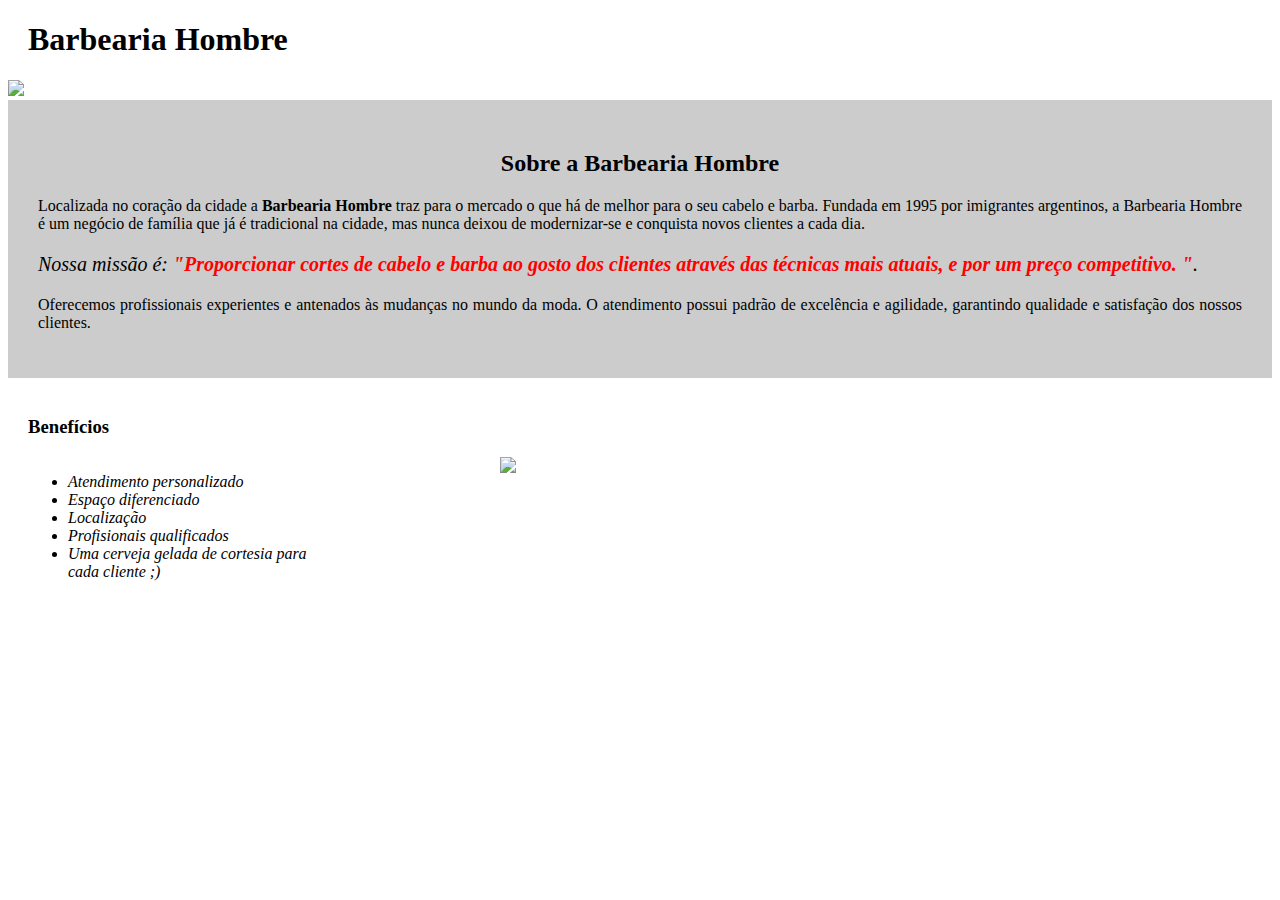
==== index.html @ 019a6841 "Feature: add page draft" ====
<!DOCTYPE html>
<html lang="pt-br">
    <head>
        <meta charset="UTF-8">

        <link rel="stylesheet" href="style.css">
        
        <title>Barbearia Hombre</title>
    </head>
    
    <body>
        <header class = "titulo"><h1>Barbearia Hombre</h1></header>
        <img id="banner" src="imagens/banner.jpg">

        <div class="introduçao">
            <h2 class = "subtitulo">Sobre a Barbearia Hombre</h1>

            <p>Localizada no coração da cidade a <strong>Barbearia Hombre</strong> traz para o mercado o que há de melhor para o seu cabelo e barba. 
            Fundada em 1995 por imigrantes argentinos, a Barbearia Hombre é um negócio de família que já é tradicional na cidade, 
            mas nunca deixou de modernizar-se e conquista novos clientes a cada dia.</p>
        
            <p id="missao"><em>Nossa missão é: <strong>
                "Proporcionar cortes de cabelo e barba ao gosto dos clientes através das técnicas mais atuais, e por um preço competitivo. "</strong>.</em></p>
        
            <p>Oferecemos profissionais experientes e antenados às mudanças no mundo da moda. 
            O atendimento possui padrão de excelência e agilidade, garantindo qualidade e satisfação dos nossos clientes.</p>
        </div>
        
        <div class="beneficios">
            <h3>Benefícios</h3>
            
            <ul>
                <li class = "item">Atendimento personalizado</li>
                <li class = "item">Espaço diferenciado</li>
                <li class = "item">Localização</li>
                <li class = "item">Profisionais qualificados</li>
                <li class = "item">Uma cerveja gelada de cortesia para cada cliente ;)</li>
            </ul>

            <img src="imagens/beneficios.jpg" id="cliente">
        </div>
    </body>
</html>
---- style.css ----
.titulo{
    padding-left: 20px;
}

#banner{
    width: 100%;
}

.subtitulo {
    text-align: center;
}

.introduçao{
    text-align: justify;
    background: #cccccc;
    padding: 30px;
}


#missao {
    font-size: 20px;
}

em strong{
    color: #ff0000;
}

.beneficios{
    background: #ffffff;
    padding: 20px;
}


ul{
    display: inline-block;
    vertical-align: top;
    width: 20%;
    margin-right: 15%;
}

.item{
    font-style: italic;
}

#cliente{
    width: 50%;
}
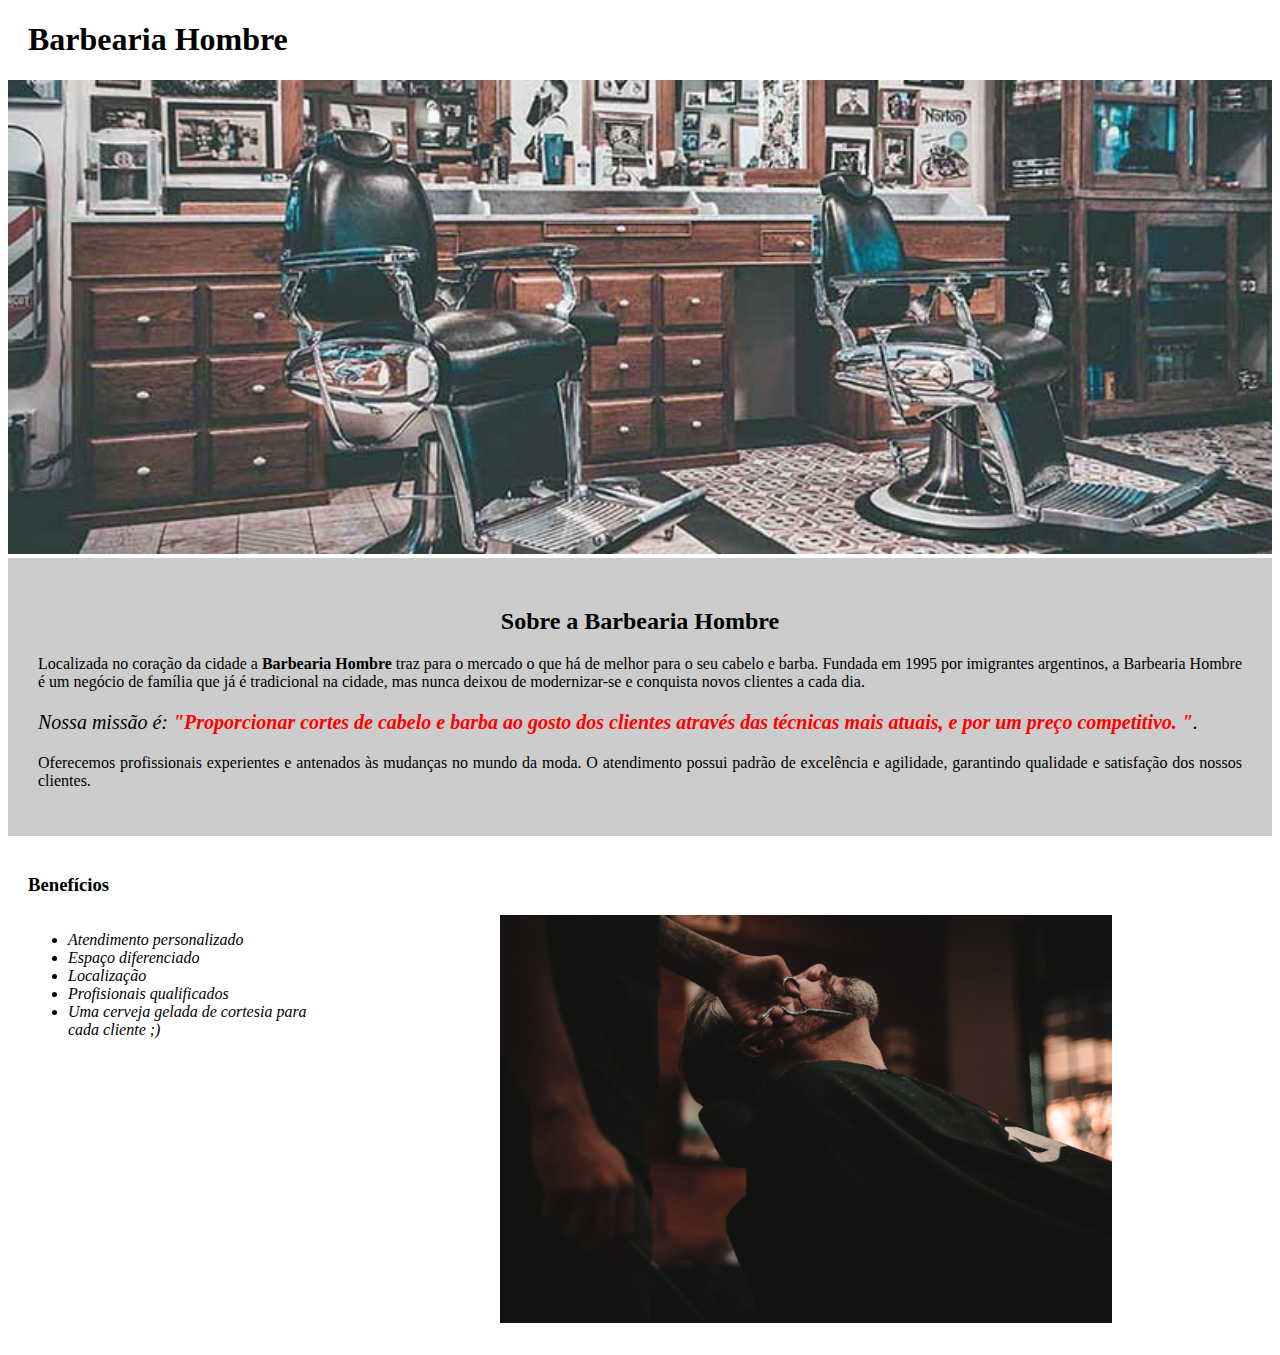
==== commit ccde0c56: "Update index.html" ====
--- a/index.html
+++ b/index.html
@@ -10,7 +10,7 @@
     
     <body>
         <header class = "titulo"><h1>Barbearia Hombre</h1></header>
-        <img id="banner" src="imagens/banner.jpg">
+        <img id="banner" src="Imagens/banner.jpg">
 
         <div class="introduçao">
             <h2 class = "subtitulo">Sobre a Barbearia Hombre</h1>
@@ -37,7 +37,7 @@
                 <li class = "item">Uma cerveja gelada de cortesia para cada cliente ;)</li>
             </ul>
 
-            <img src="imagens/beneficios.jpg" id="cliente">
+            <img id="cliente" src="Imagens/beneficios.jpg">
         </div>
     </body>
-</html>+</html>
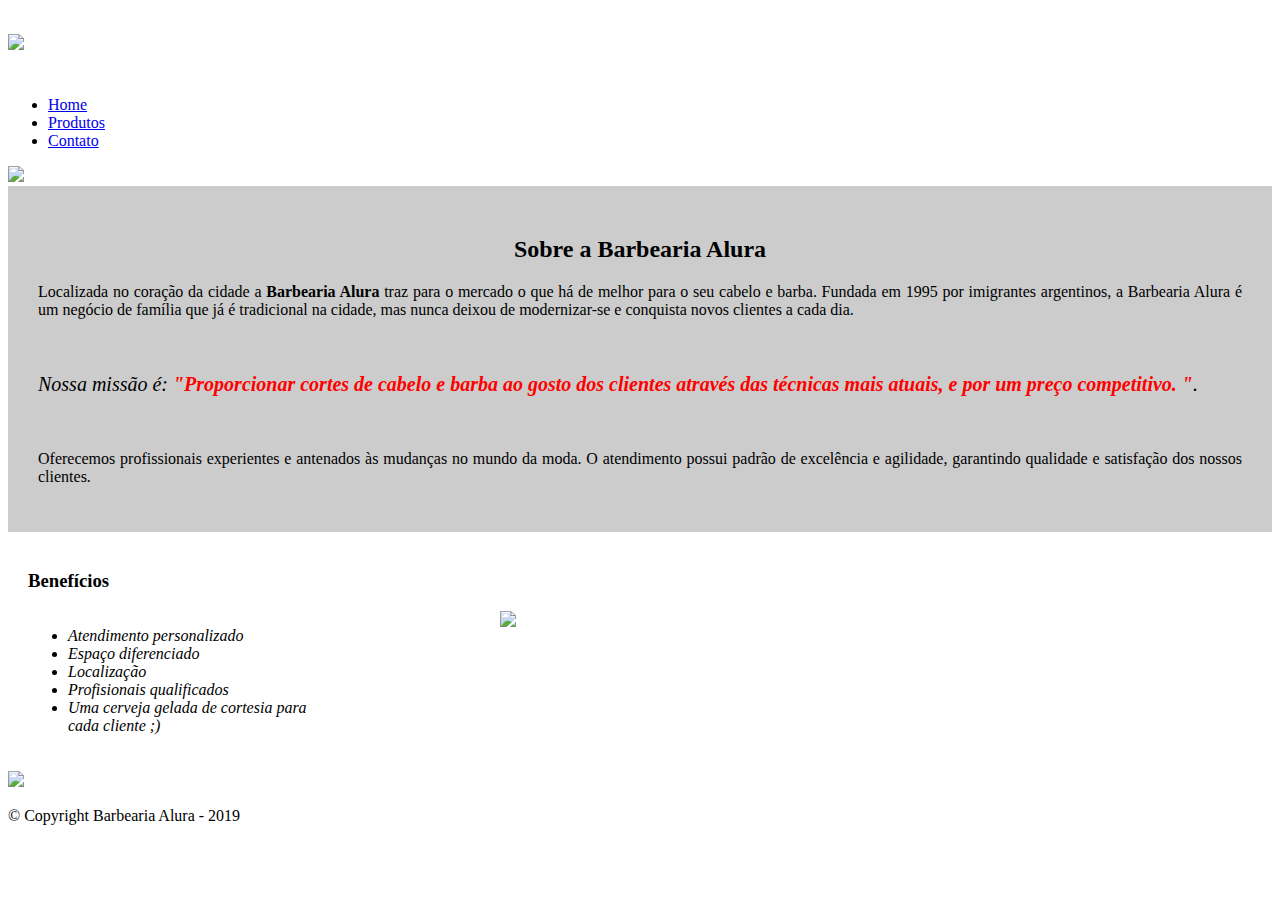
==== commit 62c8e834: "Merge branch 'main' into mainPageRefactor" ====
--- a/index.html
+++ b/index.html
@@ -3,41 +3,60 @@
     <head>
         <meta charset="UTF-8">
 
+        <title>&#129492; Barbearia Alura</title>
+
+        <link rel="stylesheet" href="reset.css">
         <link rel="stylesheet" href="style.css">
         
-        <title>Barbearia Hombre</title>
     </head>
     
     <body>
-        <header class = "titulo"><h1>Barbearia Hombre</h1></header>
-        <img id="banner" src="Imagens/banner.jpg">
+        <header>
+            <div class="caixa">
+                <h1><img id="logo" src="imgs/logo.png"></h1>
 
-        <div class="introduçao">
-            <h2 class = "subtitulo">Sobre a Barbearia Hombre</h1>
+                <nav>
+                    <ul>
+                        <li><a href="index.html">Home</a></li>
+                        <li><a href="produtos.html">Produtos</a></li> 
+                        <li><a href="contato.html">Contato</a></li>
+                    </ul>
+                </nav>
+            </div>
+        </header>
+        <img id="banner" src="imgs/banner.jpg">
+        <main>
+            <div class="introduçao">
+                <h2 class = "subtitulo">Sobre a Barbearia Alura</h2>
 
-            <p>Localizada no coração da cidade a <strong>Barbearia Hombre</strong> traz para o mercado o que há de melhor para o seu cabelo e barba. 
-            Fundada em 1995 por imigrantes argentinos, a Barbearia Hombre é um negócio de família que já é tradicional na cidade, 
-            mas nunca deixou de modernizar-se e conquista novos clientes a cada dia.</p>
-        
-            <p id="missao"><em>Nossa missão é: <strong>
-                "Proporcionar cortes de cabelo e barba ao gosto dos clientes através das técnicas mais atuais, e por um preço competitivo. "</strong>.</em></p>
-        
-            <p>Oferecemos profissionais experientes e antenados às mudanças no mundo da moda. 
-            O atendimento possui padrão de excelência e agilidade, garantindo qualidade e satisfação dos nossos clientes.</p>
-        </div>
-        
-        <div class="beneficios">
-            <h3>Benefícios</h3>
+                <p>Localizada no coração da cidade a <strong>Barbearia Alura</strong> traz para o mercado o que há de melhor para o seu cabelo e barba. 
+                Fundada em 1995 por imigrantes argentinos, a Barbearia Alura é um negócio de família que já é tradicional na cidade, 
+                mas nunca deixou de modernizar-se e conquista novos clientes a cada dia.</p>
+                <br>
+                <p id="missao"><em>Nossa missão é: <strong>
+                    "Proporcionar cortes de cabelo e barba ao gosto dos clientes através das técnicas mais atuais, e por um preço competitivo. "</strong>.</em></p>
+                <br>    
+                <p>Oferecemos profissionais experientes e antenados às mudanças no mundo da moda. 
+                O atendimento possui padrão de excelência e agilidade, garantindo qualidade e satisfação dos nossos clientes.</p>
+            </div>
             
-            <ul>
-                <li class = "item">Atendimento personalizado</li>
-                <li class = "item">Espaço diferenciado</li>
-                <li class = "item">Localização</li>
-                <li class = "item">Profisionais qualificados</li>
-                <li class = "item">Uma cerveja gelada de cortesia para cada cliente ;)</li>
-            </ul>
+            <div class="beneficios">
+                <h3>Benefícios</h3>
+                
+                <ul>
+                    <li class = "item">Atendimento personalizado</li>
+                    <li class = "item">Espaço diferenciado</li>
+                    <li class = "item">Localização</li>
+                    <li class = "item">Profisionais qualificados</li>
+                    <li class = "item">Uma cerveja gelada de cortesia para cada cliente ;)</li>
+                </ul>
 
-            <img id="cliente" src="Imagens/beneficios.jpg">
-        </div>
+                <img id="cliente" src="imgs/beneficios.jpg">
+            </div>
+        </main>
+        <footer>
+            <img src="imgs/logo-branco.png">
+            <p class="copyright">&copy; Copyright Barbearia Alura - 2019</p>
+        </footer>
     </body>
 </html>
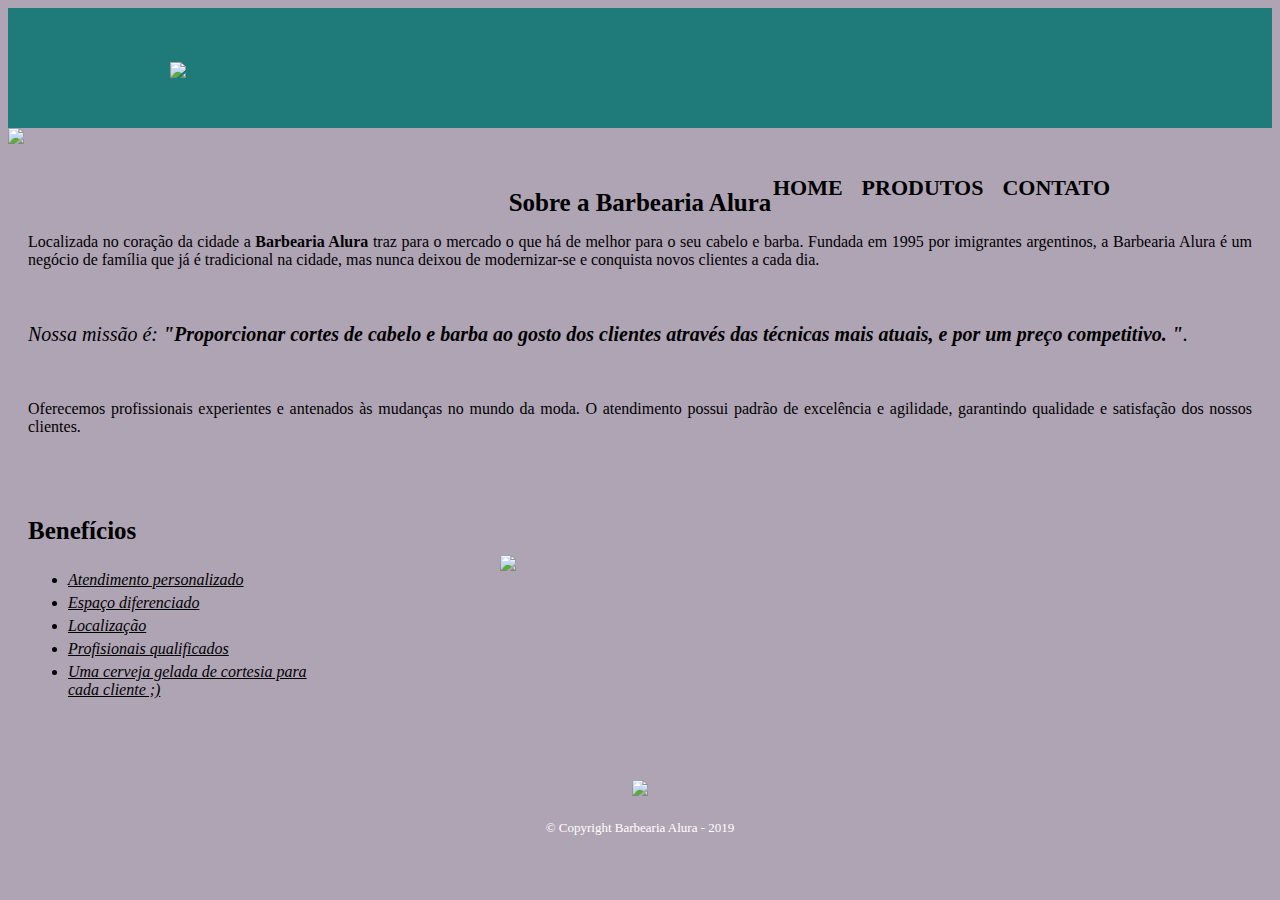
==== commit fdb540ff: "Feature: add contact page" ====
--- a/index.html
+++ b/index.html
@@ -6,7 +6,7 @@
         <title>&#129492; Barbearia Alura</title>
 
         <link rel="stylesheet" href="reset.css">
-        <link rel="stylesheet" href="style.css">
+        <link rel="stylesheet" href="style-home.css">
         
     </head>
     
--- a/style-home.css
+++ b/style-home.css
@@ -0,0 +1,103 @@
+body {
+    background-color: #afa4b4;
+}
+
+header {
+    background: rgb(31, 122, 122);
+    padding: 20px 0;
+}
+
+.caixa {
+position: relative;
+width: 940px;
+margin: 0 auto;
+
+}
+
+nav {
+    position: absolute;
+    top: 110px;
+    right: 0;
+}
+
+nav li {
+    display: inline;
+    margin: 0 0 0 15px;
+}
+
+nav a {
+    text-transform: uppercase;
+    color: #000000;
+    font-weight: bold;
+    font-size: 22px;
+    text-decoration: none;
+}
+
+nav a:hover{
+    color: rgb(110, 226, 43);
+    text-decoration: underline;
+}
+
+#banner{
+    width: 100%;
+}
+
+.subtitulo {
+    font-size: 25px;
+    font-weight: bold;
+    text-align: center;
+    margin-bottom: 10px;
+}
+
+.introduçao{
+    text-align: justify;
+    padding: 20px;
+}
+
+
+#missao {
+    font-size: 20px;
+}
+
+em strong{
+    font-weight: bold;
+}
+
+.beneficios{
+    padding: 20px;
+    margin: 0 auto;
+}
+
+h3{
+    font-size: 25px;
+    font-weight: bold;  
+    margin-bottom: 10px;
+}
+.beneficios ul{
+    display: inline-block;
+    vertical-align: top;
+    width: 20%;
+    margin-right: 15%;
+}
+
+.item{
+    font-style: italic;
+    margin-bottom: 5px;
+    text-decoration: underline;
+}
+
+#cliente{
+    width: 50%;
+}
+
+footer {
+    text-align: center;
+    background: url(imgs/bg.jpg);
+    padding: 40px 0;
+}
+
+.copyright {
+    color: #ffffff;
+    font-size: 13px;
+    margin: 20px 0 0;
+}
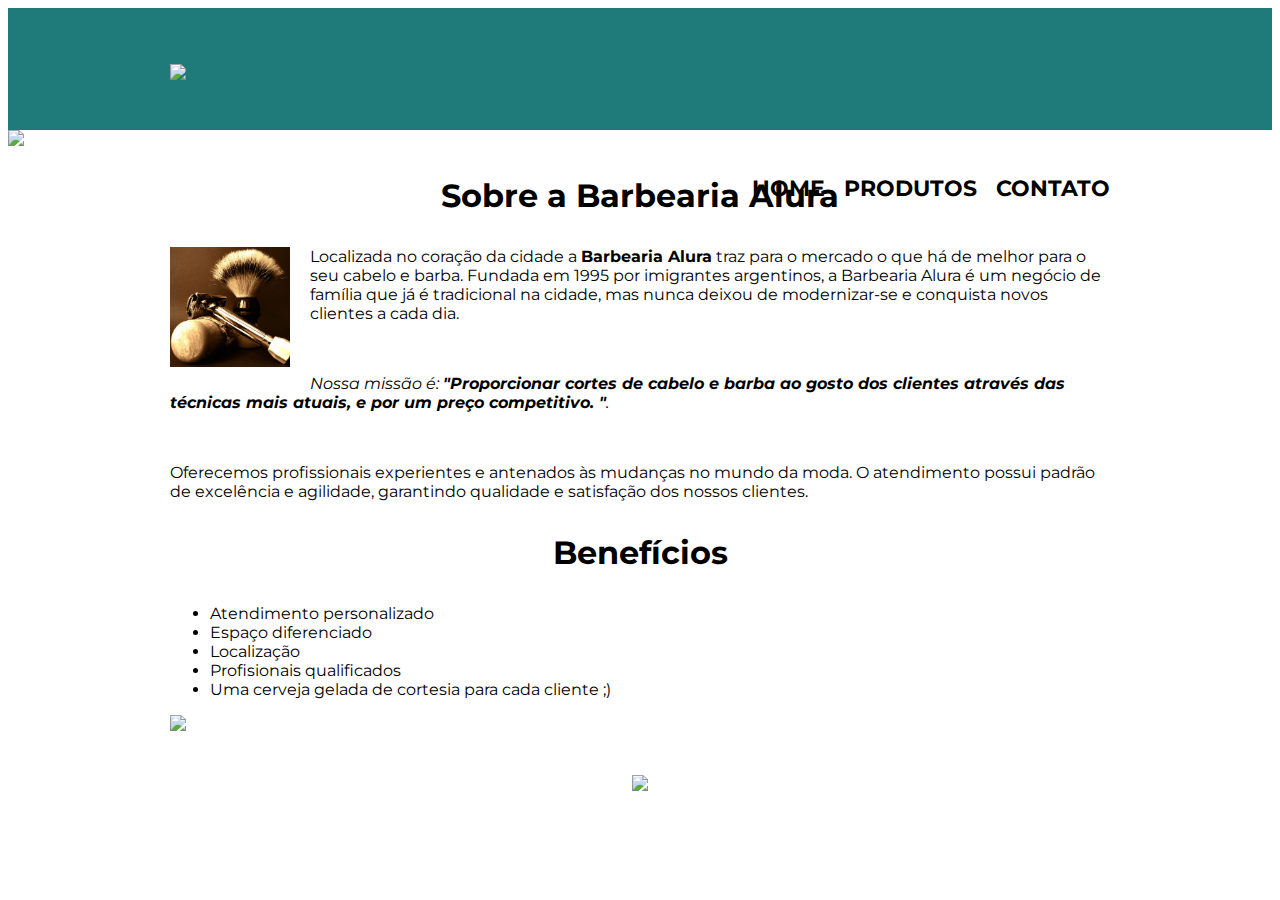
==== commit 91ccf767: "Feature: home page redesign" ====
--- a/index.html
+++ b/index.html
@@ -6,7 +6,8 @@
         <title>&#129492; Barbearia Alura</title>
 
         <link rel="stylesheet" href="reset.css">
-        <link rel="stylesheet" href="style-home.css">
+        <link rel="stylesheet" href="style.css">
+        <link href="https://fonts.googleapis.com/css2?family=Montserrat&display=swap" rel="stylesheet">
         
     </head>
     
@@ -24,10 +25,12 @@
                 </nav>
             </div>
         </header>
-        <img id="banner" src="imgs/banner.jpg">
+        <img class="banner" src="imgs/banner.jpg">
         <main>
-            <div class="introduçao">
-                <h2 class = "subtitulo">Sobre a Barbearia Alura</h2>
+            <section class="introducao">
+                <h2 class = "titulo">Sobre a Barbearia Alura</h2>
+
+                <img class="utensilios" src="imgs/utensilios.jpg">
 
                 <p>Localizada no coração da cidade a <strong>Barbearia Alura</strong> traz para o mercado o que há de melhor para o seu cabelo e barba. 
                 Fundada em 1995 por imigrantes argentinos, a Barbearia Alura é um negócio de família que já é tradicional na cidade, 
@@ -38,10 +41,10 @@
                 <br>    
                 <p>Oferecemos profissionais experientes e antenados às mudanças no mundo da moda. 
                 O atendimento possui padrão de excelência e agilidade, garantindo qualidade e satisfação dos nossos clientes.</p>
-            </div>
+            </section>
             
-            <div class="beneficios">
-                <h3>Benefícios</h3>
+            <section class="beneficios">
+                <h3 class="titulo">Benefícios</h3>
                 
                 <ul>
                     <li class = "item">Atendimento personalizado</li>
@@ -51,8 +54,8 @@
                     <li class = "item">Uma cerveja gelada de cortesia para cada cliente ;)</li>
                 </ul>
 
-                <img id="cliente" src="imgs/beneficios.jpg">
-            </div>
+                <img class="imgBeneficios" src="imgs/beneficios.jpg">
+            </section>
         </main>
         <footer>
             <img src="imgs/logo-branco.png">
--- a/style.css
+++ b/style.css
@@ -0,0 +1,197 @@
+body {
+    font-family: 'Montserrat', sans-serif;
+}
+
+header {
+    background: rgb(31, 122, 122);
+    padding: 20px 0;
+}
+
+.caixa {
+position: relative;
+width: 940px;
+margin: 0 auto;
+
+}
+
+nav {
+    position: absolute;
+    top: 110px;
+    right: 0;
+}
+
+nav li {
+    display: inline;
+    margin: 0 0 0 15px;
+}
+
+nav a {
+    text-transform: uppercase;
+    color: #000000;
+    font-weight: bold;
+    font-size: 22px;
+    text-decoration: none;
+}
+
+nav a:hover{
+    color: rgb(110, 226, 43);
+    text-decoration: underline;
+}
+
+.produtos {
+    width: 940px;
+    margin: 0 auto;
+    padding: 50px 0;
+}
+
+.produtos li {
+    display: inline-block;
+    text-align: center;
+    width: 30%;
+    vertical-align: top;
+    margin: 0 1.5%;
+    padding: 30px 20px;
+    box-sizing: border-box;
+    border: 2px solid #000000;
+    border-radius: 10px;
+}
+
+.produtos li:hover {
+    color: rgb(31, 122, 122);
+    border-color: rgb(31, 122, 122);
+}
+
+.produtos li:active{
+    color: blueviolet;
+    border-color: blueviolet;
+}
+
+.produtos li:hover .nome-produto{
+    font-size: 30px;
+}
+
+.nome-produto {
+    font-size: 25px;
+    font-weight: bold;
+}
+
+.descricao {
+    font-size: 18px;
+}
+
+.preco {
+    font-size: 20px;
+    font-weight: bold;
+    margin-top: 10px;
+}
+
+footer {
+    text-align: center;
+    background: url(imgs/bg.jpg);
+    padding: 40px 0;
+}
+
+.copyright {
+    color: #ffffff;
+    font-size: 13px;
+    margin: 20px 0 0;
+}
+
+main {
+    width: 940px;
+    margin: 0 auto;
+}
+
+form {
+    margin: 40px 0;
+}
+
+form label, form legend {
+    display: block;
+    font-size: 20px;
+    margin-bottom: 10px;
+}
+
+.input-padrao {
+    display: block;
+    margin-bottom: 20px;
+    padding: 10px 25px;
+    width: 50%;
+    border-radius: 10px;
+}
+
+.checkbox {
+    margin: 20px 0;
+
+}
+
+.enviar {
+    width: 40%;
+    padding: 15px 0;
+    font-size: 18px;
+    color: white;
+    font-weight: bold;
+    background-color: orange;
+    border: none;
+    border-radius: 10px;
+    transition: 1s all;
+    cursor: pointer;
+}
+
+.enviar:hover {
+    transform: scale(1.2);
+    background-color: darkorange;
+}
+
+table {
+    margin: 20px 0 40px;
+}
+
+thead {
+    background: rgb(31, 122, 122);
+    color: white;
+    font-weight: bold;
+}
+
+td, th {
+    border: 1px solid #000000;
+    padding: 8px 15px;
+}
+
+/* CSS da home page */
+.banner {
+    width: 100%;
+
+}
+
+.titulo {
+    text-align: center;
+    font-size: 2em;
+    margin-bottom: 1em;
+    clear: left;
+}
+
+.utensilios {
+    width: 120px;
+    float: left;
+    margin: 0 20px 20px 0;
+}
+
+.introducao p {
+    margin-bottom: 1em;
+}
+
+.introducao strong {
+    font-weight: bold;
+}
+
+.introducao em {
+    font-style: italic;
+}
+
+.imgBeneficios {
+    width: 60%;
+}
+
+
+
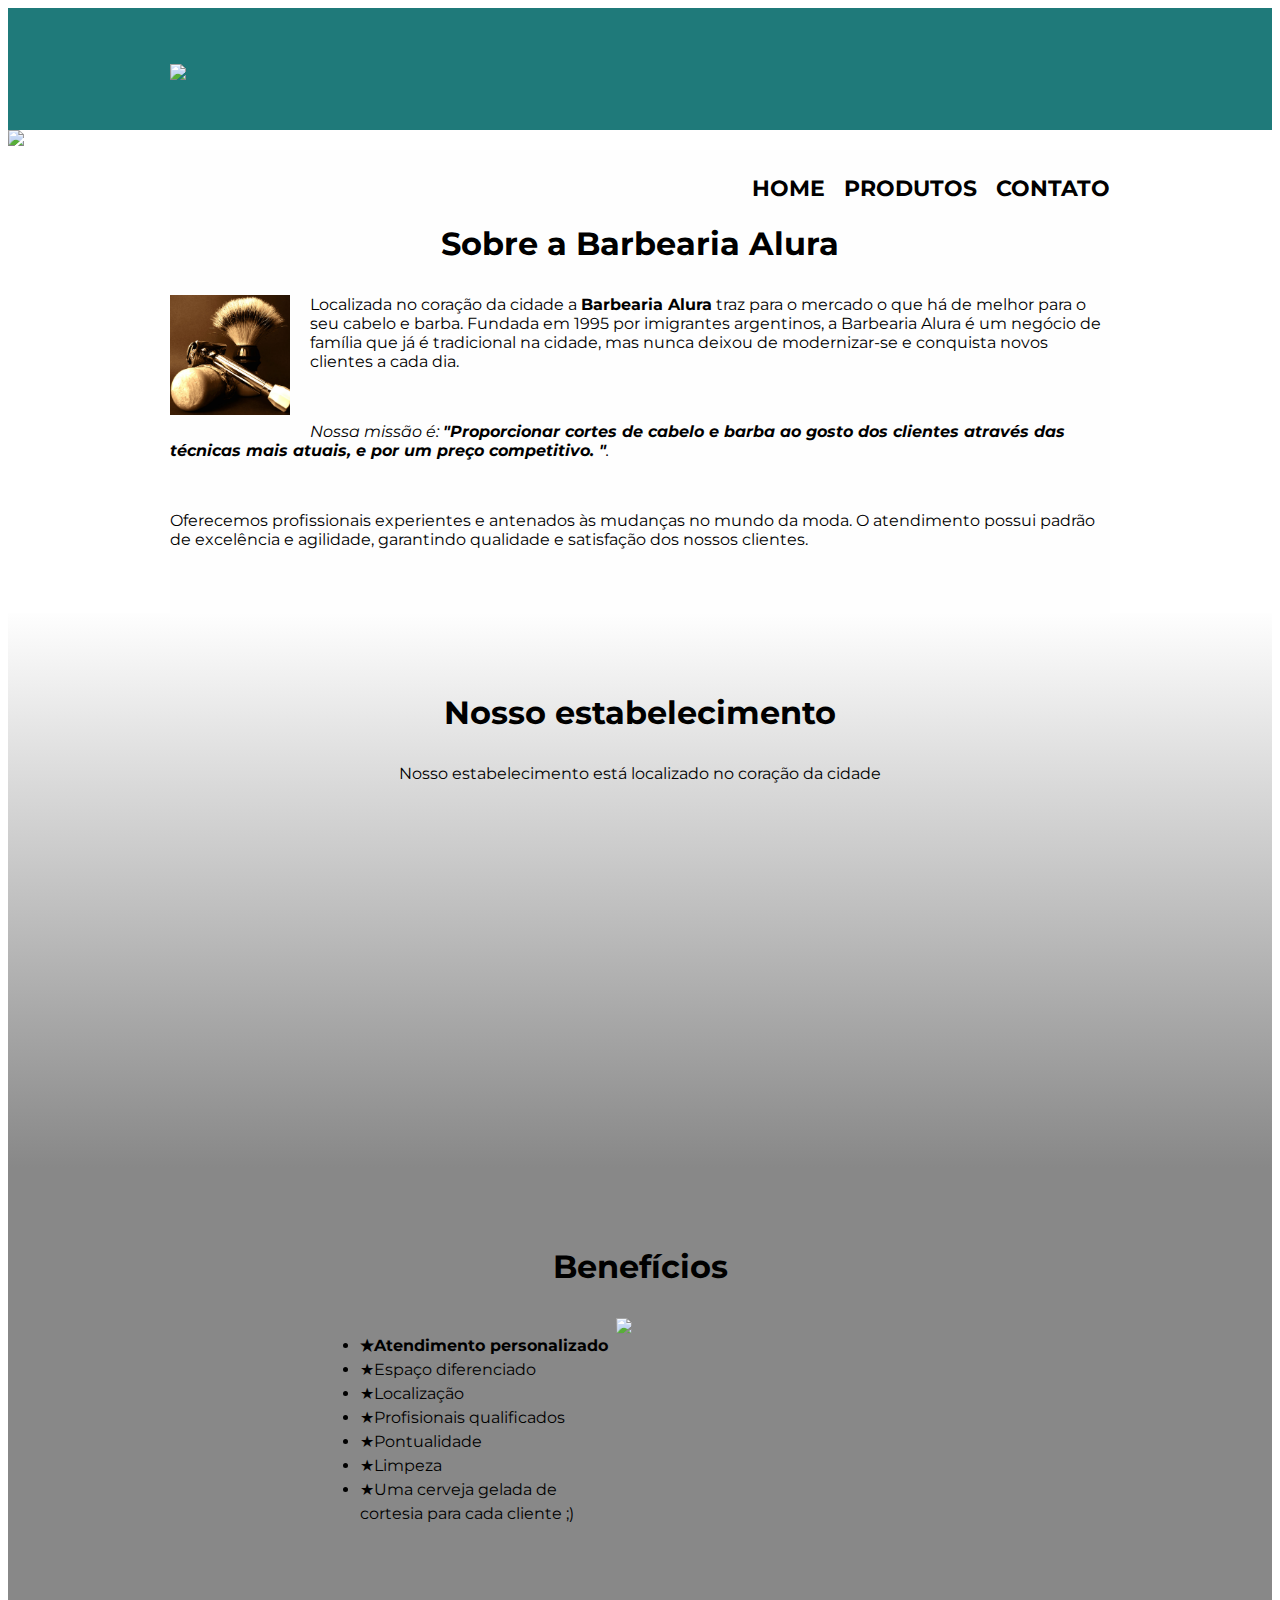
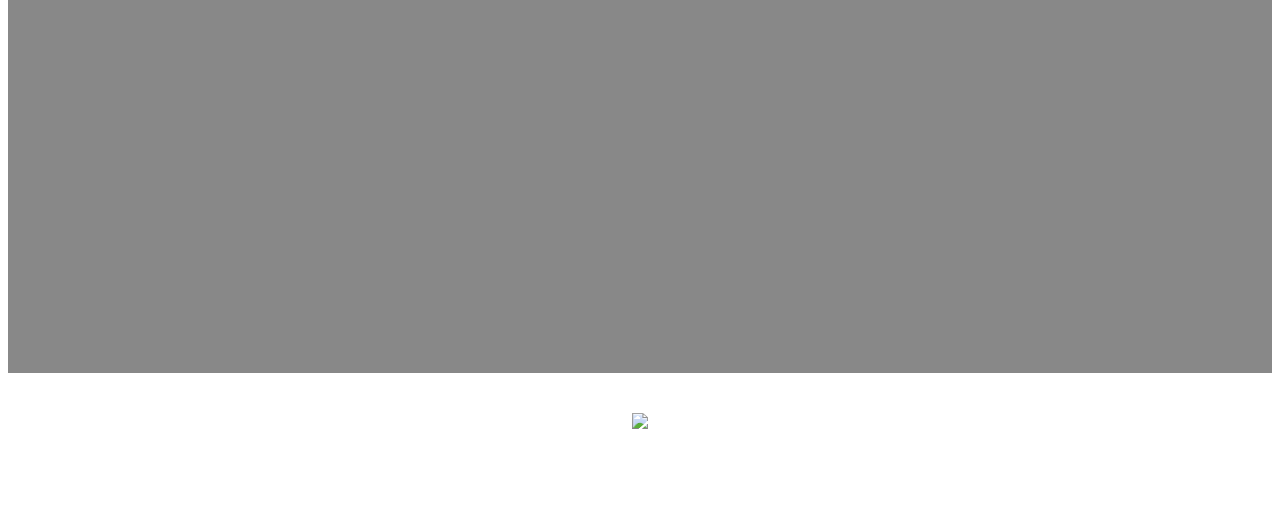
==== commit 4b5bfd60: "Feature: add map, video and gradient" ====
--- a/index.html
+++ b/index.html
@@ -42,19 +42,35 @@
                 <p>Oferecemos profissionais experientes e antenados às mudanças no mundo da moda. 
                 O atendimento possui padrão de excelência e agilidade, garantindo qualidade e satisfação dos nossos clientes.</p>
             </section>
+
+            <section class="mapa">
+                <h3 class="titulo">Nosso estabelecimento</h3>
+
+                <p>Nosso estabelecimento está localizado no coração da cidade</p>
+
+                <div class="mapa-conteudo"><iframe src="https://www.google.com/maps/embed?pb=!1m18!1m12!1m3!1d58503.23865854038!2d-46.66735159748646!3d-23.58810235126196!2m3!1f0!2f0!3f0!3m2!1i1024!2i768!4f13.1!3m3!1m2!1s0x94ce5a2b2ed7f3a1%3A0xab35da2f5ca62674!2sCaelum%20-%20Escola%20de%20Tecnologia!5e0!3m2!1spt-BR!2sbr!4v1660941175503!5m2!1spt-BR!2sbr" 
+                width=100% height="300" style="border:0;" allowfullscreen="" loading="lazy" referrerpolicy="no-referrer-when-downgrade"></iframe></div>
+            </section>
             
             <section class="beneficios">
                 <h3 class="titulo">Benefícios</h3>
                 
-                <ul>
+                <div class="conteudo-beneficios">
+                <ul class="lista-beneficios">
                     <li class = "item">Atendimento personalizado</li>
                     <li class = "item">Espaço diferenciado</li>
                     <li class = "item">Localização</li>
                     <li class = "item">Profisionais qualificados</li>
+                    <li class = "item">Pontualidade</li>
+                    <li class = "item">Limpeza</li>
                     <li class = "item">Uma cerveja gelada de cortesia para cada cliente ;)</li>
-                </ul>
-
-                <img class="imgBeneficios" src="imgs/beneficios.jpg">
+                </ul><img src="imgs/beneficios.jpg" class="imagem-beneficios">
+                </div>
+                
+                <div class="video">
+                    <iframe width="560" height="315" src="https://www.youtube.com/embed/wcVVXUV0YUY" title="YouTube video player" frameborder="0" allow="accelerometer; autoplay; clipboard-write; encrypted-media; gyroscope; picture-in-picture" 
+                    allowfullscreen></iframe>
+                </div>
             </section>
         </main>
         <footer>
--- a/style.css
+++ b/style.css
@@ -97,11 +97,6 @@
     margin: 20px 0 0;
 }
 
-main {
-    width: 940px;
-    margin: 0 auto;
-}
-
 form {
     margin: 40px 0;
 }
@@ -171,6 +166,13 @@
     clear: left;
 }
 
+.introducao {
+    padding: 3em 0;
+    background: #fefefe;
+    width: 940px;
+    margin: 0 auto;
+}
+
 .utensilios {
     width: 120px;
     float: left;
@@ -189,9 +191,57 @@
     font-style: italic;
 }
 
-.imgBeneficios {
+.mapa {
+    padding: 3em 0;
+    background: linear-gradient(#fefefe, #888888);
+}
+
+.mapa-conteudo {
+    width: 940px;
+    margin: 0 auto;
+}
+
+.mapa p {
+    margin-bottom: 2em;
+    text-align: center;
+}
+
+.beneficios {
+    padding: 3em 0;
+    background: #888888;
+}
+
+.conteudo-beneficios {
+    width: 640px;
+    margin: 0 auto;
+}
+
+.lista-beneficios {
+    width: 40%;
+    display: inline-block;
+    vertical-align: top;
+}
+
+.item {
+    line-height: 1.5;
+}
+
+.item:first-child {
+    font-weight: bold;
+}
+
+.item:before {
+    content: "★";
+}
+
+.imagem-beneficios {
     width: 60%;
 }
 
-
-
+.video {
+    width: 560px;
+    margin: 2em auto;
+}
+
+
+
